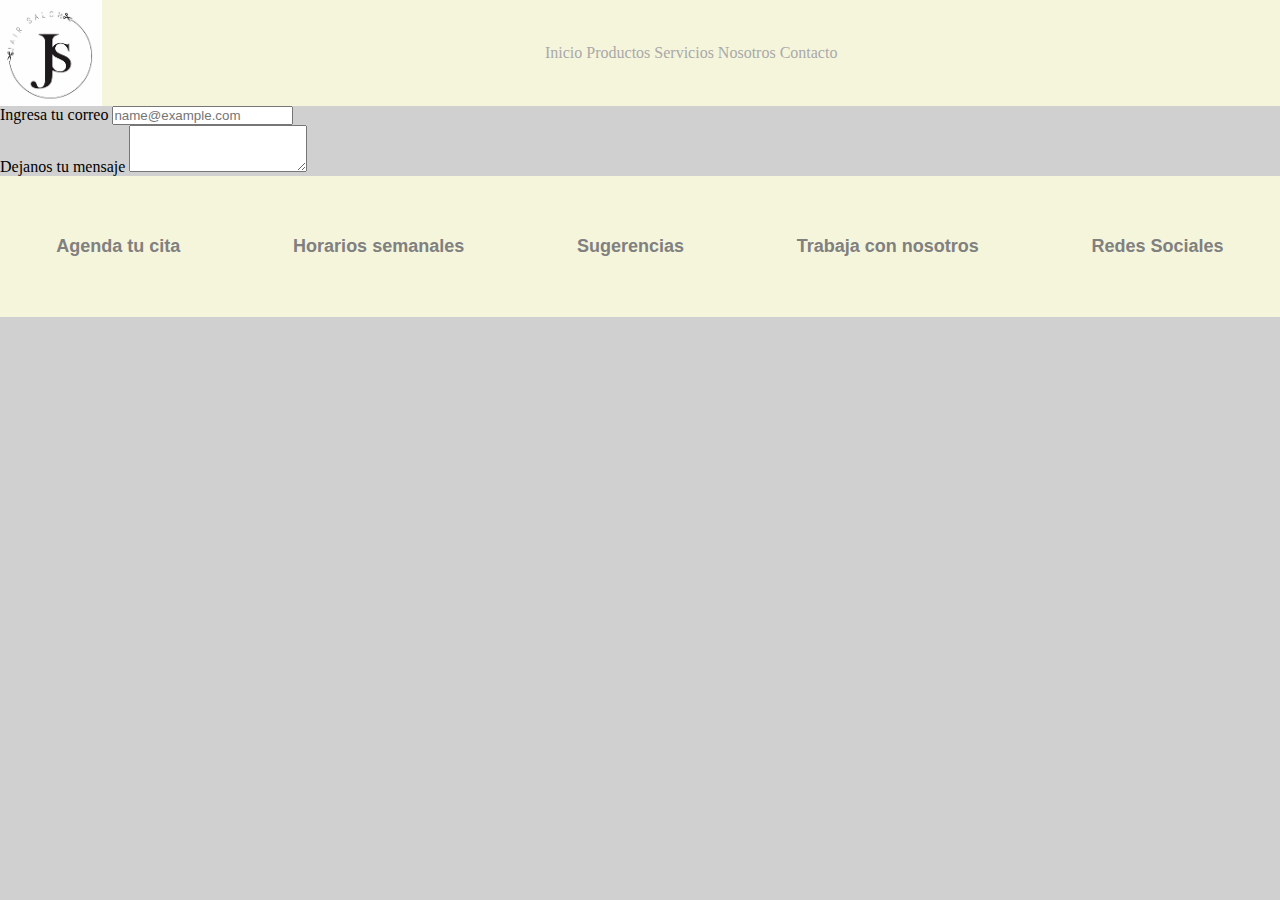
==== secciones/contacto.html @ 861b9323 "contacto" ====
<!DOCTYPE html>
<html lang="en">
<head>
    <meta charset="UTF-8">
    <meta http-equiv="X-UA-Compatible" content="IE=edge">
    <meta name="viewport" content="width=device-width, initial-scale=1.0">
    <link href="https://cdn.jsdelivr.net/npm/bootstrap@5.1.3/dist/css/bootstrap.min.css" rel="stylesheet" integrity="sha384-1BmE4kWBq78iYhFldvKuhfTAU6auU8tT94WrHftjDbrCEXSU1oBoqyl2QvZ6jIW3" crossorigin="anonymous">
    <link rel="stylesheet" href="../estilos/style.css">

    <title>Document</title>
</head>
<body>

    <div>

        <header class="headerIndex">
            
            <div class="divlogo">
                <img class="logo" src="../img/logo.jpg" alt="Logo Jair Salon">
            </div>
            
            <nav class="navbar navbar-expand-lg navbar-light nav">
                <!-- <div class="container-fluid">
                  <a class="navbar-brand" href="#">Navbar</a>
                  <button class="navbar-toggler" type="button" data-bs-toggle="collapse" data-bs-target="#navbarNavAltMarkup" aria-controls="navbarNavAltMarkup" aria-expanded="false" aria-label="Toggle navigation">
                    <span class="navbar-toggler-icon"></span>
                  </button> -->
                  <div class="collapse navbar-collapse" id="navbarNavAltMarkup">
                    <div class="navbar-nav">
                      <a class="nav-link active" aria-current="page" href="../index.html">Inicio</a>
                      <a class="nav-link" href="../secciones/productos.html">Productos</a>
                      <a class="nav-link" href="../secciones/servicios.html">Servicios</a>
                      <a class="nav-link" href="../secciones/nosotros.html">Nosotros</a>
                      <a class="nav-link" href="../secciones/contacto.html">Contacto</a>
                    </div>
                  </div>
                </div>
              </nav>
        </header>
    </div>

    <div class="mb-3">
        <label for="exampleFormControlInput1" class="form-label">Ingresa tu correo</label>
        <input type="email" class="form-control" id="exampleFormControlInput1" placeholder="name@example.com">
      </div>
      <div class="mb-3">
        <label for="exampleFormControlTextarea1" class="form-label">Dejanos tu mensaje</label>
        <textarea class="form-control" id="exampleFormControlTextarea1" rows="3"></textarea>
      </div>

    <footer class= footer>
        <h2>Agenda tu cita</h2>
        <h2>Horarios semanales</h2>
        <h2>Sugerencias</h2>
        <h2>Trabaja con nosotros</h2>
        <h2>Redes Sociales</h2>
    </footer>
</body>
</html>
</head>
---- estilos/style.css ----
*{
    padding: 0;
    margin:0;
}

body{
    background-color: rgb(208, 208, 208);
}

.headerIndex{
    display: grid;
    grid-template-columns: 8% auto;
    grid-template-rows: 1fr;
    grid-template-areas:
    "logo nav";
    grid-area: header;
}

.nav {
    grid-area: nav;
    background-color: beige;
    display: flex;
    flex-direction: row;
    justify-content: center;
    align-items: center;
}

 .logo{ 
    width: 100%;
    height: 100%;
}

ul, li{
    width: 100%;
    height: 100%;
    display: flex;
    justify-content: space-around;
    align-items: center;
    list-style: none;
    font-family:'Franklin Gothic Medium', 'Arial Narrow', Arial, sans-serif;
}

a{
    text-decoration: none;
    color: darkgrey;
}

.titulo{
    display: flex;
    justify-content: center;
    font-size: xx-large;
    font-family: -apple-system, BlinkMacSystemFont, 'Segoe UI', Roboto, Oxygen, Ubuntu, Cantarell, 'Open Sans', 'Helvetica Neue', sans-serif;
    margin-top: 60px;
    background-color: darkgrey;
    margin-top: 0%;
}


.container {
    
    display: grid;
    grid-template-columns: 20vw 20vw 20vw;
    grid-template-rows: 300px 300px;
    grid-gap: 1rem;
    background-color: rgb(208, 208, 208);
    justify-content:space-around;
    padding-top: 50px;
    padding-bottom: 50px;
}


.item {
    box-shadow: 0 10px 20px rgba(0, 0, 0, 0.19), 0 6px 6px rgba(0, 0, 0, 0.23);
    border-radius: 4px;
    border: 6px solid #171717;
}

.item1{

    background-image: url("../img/imagen1.jpg");
    background-position: center;
    background-size: cover;
}

.item2 {

    background-image: url("../img/imagen2.jpg");
    background-position: center;
    background-size: cover;
}

.item3 {

    background-image: url("../img/imagen3.jpg");
    background-position: center;
    background-size: cover;
}

.item4 {

    background-image: url("../img/imagen4.jpg");
    background-position: center;
    background-size: cover;
}

.item5 {

    background-image: url("../img/imagen5.jpg");
    background-position: center;
    background-size: cover;
}

.item6 {

    background-image: url("../img/imagen6.jpg");
    background-position: center;
    background-size: cover;
}


.item:hover{
    animation: myAnim 2s ease 0s;
}

@keyframes myAnim {

    0%,
    100% {
        transform: scale(1.1)
    }

   
} 

h2{
    font-size: large;
}

.footer{
    display: flex;
    justify-content: space-around;
    padding-top: 60px;
    padding-bottom: 60px;
    background-color: beige;
    font-family: 'Franklin Gothic Medium', 'Arial Narrow', Arial, sans-serif;
    color: gray;
}
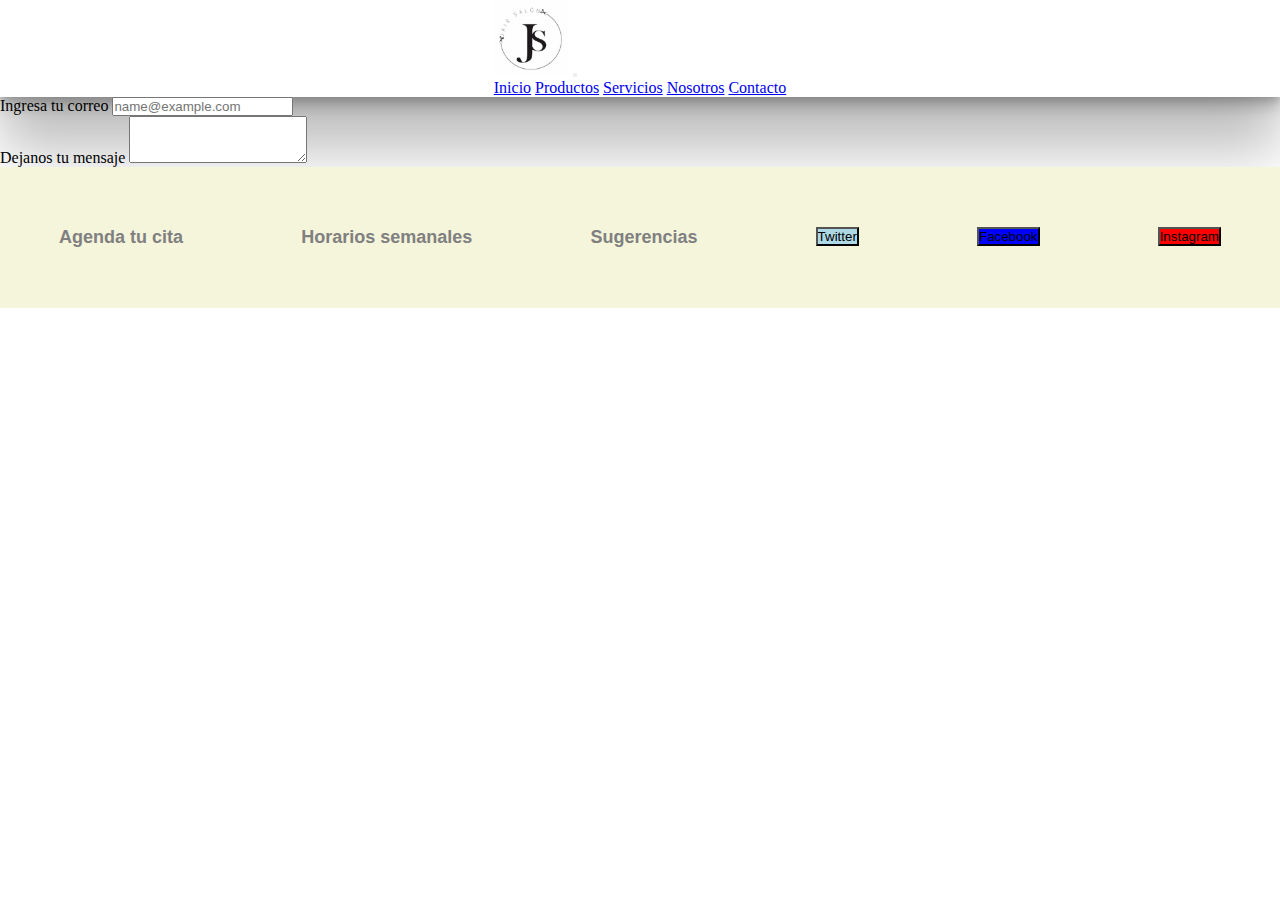
==== commit e6779d87: "SEO y maps" ====
--- a/secciones/contacto.html
+++ b/secciones/contacto.html
@@ -14,17 +14,12 @@
     <div>
 
         <header class="headerIndex">
-            
-            <div class="divlogo">
-                <img class="logo" src="../img/logo.jpg" alt="Logo Jair Salon">
-            </div>
-            
             <nav class="navbar navbar-expand-lg navbar-light nav">
-                <!-- <div class="container-fluid">
-                  <a class="navbar-brand" href="#">Navbar</a>
+                <div class="container-fluid">
+                  <a class="navbar-brand" href="#"><img src="../img/logo.jpg" alt="logo" width="75"></a>
                   <button class="navbar-toggler" type="button" data-bs-toggle="collapse" data-bs-target="#navbarNavAltMarkup" aria-controls="navbarNavAltMarkup" aria-expanded="false" aria-label="Toggle navigation">
                     <span class="navbar-toggler-icon"></span>
-                  </button> -->
+                  </button>
                   <div class="collapse navbar-collapse" id="navbarNavAltMarkup">
                     <div class="navbar-nav">
                       <a class="nav-link active" aria-current="page" href="../index.html">Inicio</a>
@@ -48,13 +43,16 @@
         <textarea class="form-control" id="exampleFormControlTextarea1" rows="3"></textarea>
       </div>
 
-    <footer class= footer>
+      <footer class= footer>
         <h2>Agenda tu cita</h2>
         <h2>Horarios semanales</h2>
         <h2>Sugerencias</h2>
-        <h2>Trabaja con nosotros</h2>
-        <h2>Redes Sociales</h2>
+        <div> <input type="button" value="Twitter" class="btn--twitter"></div>
+        <div> <input type="button" value="Facebook" class="btn--facebook"></div>
+        <div> <input type="button" value="Instagram" class="btn--instagram"></div>
     </footer>
+    
+    <script src="https://cdn.jsdelivr.net/npm/bootstrap@5.1.3/dist/js/bootstrap.bundle.min.js" integrity="sha384-ka7Sk0Gln4gmtz2MlQnikT1wXgYsOg+OMhuP+IlRH9sENBO0LRn5q+8nbTov4+1p" crossorigin="anonymous"></script>
 </body>
 </html>
 </head>
--- a/estilos/style.css
+++ b/estilos/style.css
@@ -1,147 +1,243 @@
-*{
-    padding: 0;
-    margin:0;
-}
-
-body{
-    background-color: rgb(208, 208, 208);
-}
-
-.headerIndex{
-    display: grid;
-    grid-template-columns: 8% auto;
-    grid-template-rows: 1fr;
-    grid-template-areas:
-    "logo nav";
-    grid-area: header;
-}
-
-.nav {
-    grid-area: nav;
-    background-color: beige;
-    display: flex;
-    flex-direction: row;
-    justify-content: center;
-    align-items: center;
-}
-
- .logo{ 
-    width: 100%;
-    height: 100%;
-}
-
-ul, li{
-    width: 100%;
-    height: 100%;
-    display: flex;
-    justify-content: space-around;
-    align-items: center;
-    list-style: none;
-    font-family:'Franklin Gothic Medium', 'Arial Narrow', Arial, sans-serif;
-}
-
-a{
-    text-decoration: none;
-    color: darkgrey;
-}
-
-.titulo{
-    display: flex;
-    justify-content: center;
-    font-size: xx-large;
-    font-family: -apple-system, BlinkMacSystemFont, 'Segoe UI', Roboto, Oxygen, Ubuntu, Cantarell, 'Open Sans', 'Helvetica Neue', sans-serif;
-    margin-top: 60px;
-    background-color: darkgrey;
-    margin-top: 0%;
-}
-
+* {
+  padding: 0;
+  margin: 0;
+}
+
+.headerIndex .nav {
+  color: white;
+  display: -webkit-box;
+  display: -ms-flexbox;
+  display: flex;
+  -webkit-box-orient: horizontal;
+  -webkit-box-direction: normal;
+      -ms-flex-direction: row;
+          flex-direction: row;
+  -webkit-box-pack: center;
+      -ms-flex-pack: center;
+          justify-content: center;
+  -webkit-box-align: center;
+      -ms-flex-align: center;
+          align-items: center;
+  -webkit-box-shadow: rgba(0, 0, 0, 0.25) 0px 54px 55px, rgba(0, 0, 0, 0.12) 0px -12px 30px, rgba(0, 0, 0, 0.12) 0px 4px 6px, rgba(0, 0, 0, 0.17) 0px 12px 13px, rgba(0, 0, 0, 0.09) 0px -3px 5px;
+          box-shadow: rgba(0, 0, 0, 0.25) 0px 54px 55px, rgba(0, 0, 0, 0.12) 0px -12px 30px, rgba(0, 0, 0, 0.12) 0px 4px 6px, rgba(0, 0, 0, 0.17) 0px 12px 13px, rgba(0, 0, 0, 0.09) 0px -3px 5px;
+}
+
+.headerIndex .nav ul, .headerIndex .nav li {
+  width: 100%;
+  height: 100%;
+  display: -webkit-box;
+  display: -ms-flexbox;
+  display: flex;
+  -ms-flex-pack: distribute;
+      justify-content: space-around;
+  -webkit-box-align: center;
+      -ms-flex-align: center;
+          align-items: center;
+  list-style: none;
+  font-family: 'Franklin Gothic Medium', 'Arial Narrow', Arial, sans-serif;
+}
+
+.headerIndex .nav ul a, .headerIndex .nav li a {
+  text-decoration: none;
+  color: darkgrey;
+}
+
+.principal {
+  margin-top: 10px;
+  text-align: center;
+  background-image: url(../img/jairsalon.jpg);
+  background-size: cover;
+  background-repeat: no-repeat;
+  background-position: center;
+  padding-top: 200px;
+  padding-bottom: 200px;
+}
+
+.p1 {
+  background-color: rgba(214, 207, 207, 0.5);
+  margin-left: 50px;
+  margin-right: 50px;
+  font-family: 'Lobster';
+  padding-top: 30px;
+  padding-bottom: 30px;
+}
+
+.titulo {
+  -webkit-box-shadow: rgba(0, 0, 0, 0.35) 0px 5px 15px;
+          box-shadow: rgba(0, 0, 0, 0.35) 0px 5px 15px;
+  display: -webkit-box;
+  display: -ms-flexbox;
+  display: flex;
+  -webkit-box-pack: center;
+      -ms-flex-pack: center;
+          justify-content: center;
+  font-size: xx-large;
+  font-family: -apple-system, BlinkMacSystemFont, 'Segoe UI', Roboto, Oxygen, Ubuntu, Cantarell, 'Open Sans', 'Helvetica Neue', sans-serif;
+  margin-top: 60px;
+  background-color: darkgrey;
+  margin-top: 0%;
+}
 
 .container {
-    
-    display: grid;
-    grid-template-columns: 20vw 20vw 20vw;
-    grid-template-rows: 300px 300px;
-    grid-gap: 1rem;
-    background-color: rgb(208, 208, 208);
-    justify-content:space-around;
-    padding-top: 50px;
-    padding-bottom: 50px;
-}
-
+  display: -ms-grid;
+  display: grid;
+  -ms-grid-columns: 20vw 20vw 20vw;
+      grid-template-columns: 20vw 20vw 20vw;
+  -ms-grid-rows: 300px 300px;
+      grid-template-rows: 300px 300px;
+  grid-gap: 1rem;
+  background-color: #d0d0d0;
+  -ms-flex-pack: distribute;
+      justify-content: space-around;
+  padding-top: 50px;
+  padding-bottom: 50px;
+}
 
 .item {
-    box-shadow: 0 10px 20px rgba(0, 0, 0, 0.19), 0 6px 6px rgba(0, 0, 0, 0.23);
-    border-radius: 4px;
-    border: 6px solid #171717;
-}
-
-.item1{
-
-    background-image: url("../img/imagen1.jpg");
-    background-position: center;
-    background-size: cover;
+  -webkit-box-shadow: 0 10px 20px rgba(0, 0, 0, 0.19), 0 6px 6px rgba(0, 0, 0, 0.23);
+          box-shadow: 0 10px 20px rgba(0, 0, 0, 0.19), 0 6px 6px rgba(0, 0, 0, 0.23);
+  border-radius: 4px;
+  border: 6px solid #171717;
+}
+
+.item1 {
+  background-image: url("../img/imagen1.jpg");
+  background-position: center;
+  background-size: cover;
 }
 
 .item2 {
-
-    background-image: url("../img/imagen2.jpg");
-    background-position: center;
-    background-size: cover;
+  background-image: url("../img/imagen2.jpg");
+  background-position: center;
+  background-size: cover;
 }
 
 .item3 {
-
-    background-image: url("../img/imagen3.jpg");
-    background-position: center;
-    background-size: cover;
+  background-image: url("../img/imagen3.jpg");
+  background-position: center;
+  background-size: cover;
 }
 
 .item4 {
-
-    background-image: url("../img/imagen4.jpg");
-    background-position: center;
-    background-size: cover;
+  background-image: url("../img/imagen4.jpg");
+  background-position: center;
+  background-size: cover;
 }
 
 .item5 {
-
-    background-image: url("../img/imagen5.jpg");
-    background-position: center;
-    background-size: cover;
+  background-image: url("../img/imagen5.jpg");
+  background-position: center;
+  background-size: cover;
 }
 
 .item6 {
-
-    background-image: url("../img/imagen6.jpg");
-    background-position: center;
-    background-size: cover;
-}
-
-
-.item:hover{
-    animation: myAnim 2s ease 0s;
+  background-image: url("../img/imagen6.jpg");
+  background-position: center;
+  background-size: cover;
+}
+
+.item:hover {
+  -webkit-animation: myAnim 2s ease 0s;
+          animation: myAnim 2s ease 0s;
+}
+
+@-webkit-keyframes myAnim {
+  0%,
+  100% {
+    -webkit-transform: scale(1.1);
+            transform: scale(1.1);
+  }
 }
 
 @keyframes myAnim {
-
-    0%,
-    100% {
-        transform: scale(1.1)
-    }
-
-   
-} 
-
-h2{
-    font-size: large;
-}
-
-.footer{
-    display: flex;
-    justify-content: space-around;
-    padding-top: 60px;
-    padding-bottom: 60px;
-    background-color: beige;
-    font-family: 'Franklin Gothic Medium', 'Arial Narrow', Arial, sans-serif;
-    color: gray;
-}+  0%,
+  100% {
+    -webkit-transform: scale(1.1);
+            transform: scale(1.1);
+  }
+}
+
+h2 {
+  font-size: large;
+}
+
+.footer {
+  display: -webkit-box;
+  display: -ms-flexbox;
+  display: flex;
+  -ms-flex-pack: distribute;
+      justify-content: space-around;
+  padding-top: 60px;
+  padding-bottom: 60px;
+  background-color: beige;
+  font-family: 'Franklin Gothic Medium', 'Arial Narrow', Arial, sans-serif;
+  color: gray;
+}
+
+@media only screen and (max-width: 550px) {
+  .container {
+    -ms-grid-columns: 1fr;
+        grid-template-columns: 1fr;
+    -ms-grid-rows: (300px)[6];
+        grid-template-rows: repeat(6, 300px);
+  }
+  .footer {
+    -webkit-box-orient: vertical;
+    -webkit-box-direction: normal;
+        -ms-flex-direction: column;
+            flex-direction: column;
+    -ms-flex-pack: distribute;
+        justify-content: space-around;
+  }
+}
+
+/* seccion CSS productos */
+.productos {
+  display: -webkit-box;
+  display: -ms-flexbox;
+  display: flex;
+  -webkit-box-pack: center;
+      -ms-flex-pack: center;
+          justify-content: center;
+  font-size: xx-large;
+  font-family: 'Koulen', cursive;
+  padding-top: 10px;
+  padding-bottom: 10px;
+}
+
+/*mapa*/
+.btn--twitter {
+  background-color: lightblue;
+}
+
+.btn--facebook {
+  background-color: blue;
+}
+
+.btn--instagram {
+  background-color: red;
+}
+
+/*extend*/
+.extendClass, .extend {
+  font-size: large;
+  font-family: 'Lobster';
+  background-image: url(../img/jairsalon.jpg);
+  padding-top: 100px;
+  padding-bottom: 100px;
+  background-size: cover;
+  background-repeat: no-repeat;
+  background-position: center;
+  text-align: center;
+  border: 3px;
+  border-color: black;
+  margin-bottom: 10px;
+}
+
+/*mixin*/
+.mixin {
+  height: 500px;
+  width: 500px;
+  background-color: beige;
+}
+/*# sourceMappingURL=style.css.map */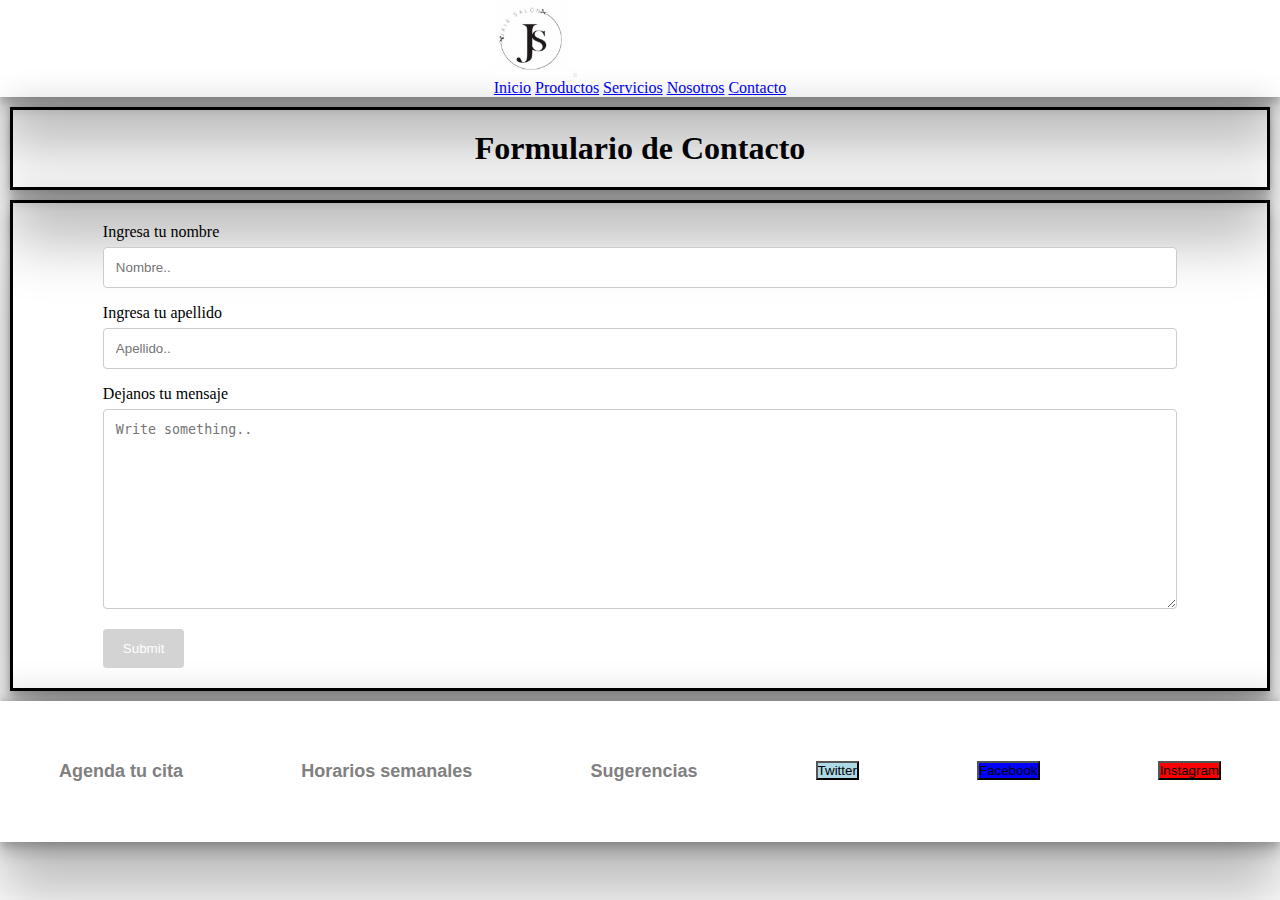
==== commit 2e946ed8: "Modificaciones varias" ====
--- a/secciones/contacto.html
+++ b/secciones/contacto.html
@@ -6,8 +6,10 @@
     <meta name="viewport" content="width=device-width, initial-scale=1.0">
     <link href="https://cdn.jsdelivr.net/npm/bootstrap@5.1.3/dist/css/bootstrap.min.css" rel="stylesheet" integrity="sha384-1BmE4kWBq78iYhFldvKuhfTAU6auU8tT94WrHftjDbrCEXSU1oBoqyl2QvZ6jIW3" crossorigin="anonymous">
     <link rel="stylesheet" href="../estilos/style.css">
+    <meta name="description" content="Deja tu opinion acerca de nuestro negocio">
+    <meta name="keywords" content="OPINION, VALORACION, MENSAJE, CONTACTO, SATISFACCION, SERVICIO, PRECIO, CALIDAD">
 
-    <title>Document</title>
+    <title>Contacto Jair Salon</title>
 </head>
 <body>
 
@@ -34,14 +36,23 @@
         </header>
     </div>
 
-    <div class="mb-3">
-        <label for="exampleFormControlInput1" class="form-label">Ingresa tu correo</label>
-        <input type="email" class="form-control" id="exampleFormControlInput1" placeholder="name@example.com">
-      </div>
-      <div class="mb-3">
-        <label for="exampleFormControlTextarea1" class="form-label">Dejanos tu mensaje</label>
-        <textarea class="form-control" id="exampleFormControlTextarea1" rows="3"></textarea>
-      </div>
+    <h1 class="titulo">Formulario de Contacto</h1>
+
+<div class="formulario">
+  <form action="/action_page.php">
+    <label for="fname">Ingresa tu nombre</label>
+    <input type="text" id="fname" name="firstname" placeholder="Nombre..">
+
+    <label for="lname">Ingresa tu apellido</label>
+    <input type="text" id="lname" name="lastname" placeholder="Apellido..">
+
+    <label for="subject">Dejanos tu mensaje</label>
+    <textarea id="subject" name="subject" placeholder="Write something.." style="height:200px"></textarea>
+
+    <input type="submit" value="Submit">
+  </form>
+</div>
+
 
       <footer class= footer>
         <h2>Agenda tu cita</h2>
--- a/estilos/style.css
+++ b/estilos/style.css
@@ -63,8 +63,8 @@
 }
 
 .titulo {
-  -webkit-box-shadow: rgba(0, 0, 0, 0.35) 0px 5px 15px;
-          box-shadow: rgba(0, 0, 0, 0.35) 0px 5px 15px;
+  -webkit-box-shadow: rgba(0, 0, 0, 0.25) 0px 54px 55px, rgba(0, 0, 0, 0.12) 0px -12px 30px, rgba(0, 0, 0, 0.12) 0px 4px 6px, rgba(0, 0, 0, 0.17) 0px 12px 13px, rgba(0, 0, 0, 0.09) 0px -3px 5px;
+          box-shadow: rgba(0, 0, 0, 0.25) 0px 54px 55px, rgba(0, 0, 0, 0.12) 0px -12px 30px, rgba(0, 0, 0, 0.12) 0px 4px 6px, rgba(0, 0, 0, 0.17) 0px 12px 13px, rgba(0, 0, 0, 0.09) 0px -3px 5px;
   display: -webkit-box;
   display: -ms-flexbox;
   display: flex;
@@ -72,10 +72,16 @@
       -ms-flex-pack: center;
           justify-content: center;
   font-size: xx-large;
-  font-family: -apple-system, BlinkMacSystemFont, 'Segoe UI', Roboto, Oxygen, Ubuntu, Cantarell, 'Open Sans', 'Helvetica Neue', sans-serif;
+  font-family: 'Lobster';
   margin-top: 60px;
-  background-color: darkgrey;
-  margin-top: 0%;
+  background-color: white 0, 0, 0, 0.25;
+  margin-top: 10px;
+  margin-left: 10px;
+  margin-right: 10px;
+  margin-bottom: 10px;
+  border: solid black;
+  padding-top: 20px;
+  padding-bottom: 20px;
 }
 
 .container {
@@ -86,7 +92,7 @@
   -ms-grid-rows: 300px 300px;
       grid-template-rows: 300px 300px;
   grid-gap: 1rem;
-  background-color: #d0d0d0;
+  background-color: white;
   -ms-flex-pack: distribute;
       justify-content: space-around;
   padding-top: 50px;
@@ -97,7 +103,7 @@
   -webkit-box-shadow: 0 10px 20px rgba(0, 0, 0, 0.19), 0 6px 6px rgba(0, 0, 0, 0.23);
           box-shadow: 0 10px 20px rgba(0, 0, 0, 0.19), 0 6px 6px rgba(0, 0, 0, 0.23);
   border-radius: 4px;
-  border: 6px solid #171717;
+  border: 3px solid #171717;
 }
 
 .item1 {
@@ -165,13 +171,16 @@
   display: -webkit-box;
   display: -ms-flexbox;
   display: flex;
+  margin: 0%, 0%, 0%, 0%;
   -ms-flex-pack: distribute;
       justify-content: space-around;
   padding-top: 60px;
   padding-bottom: 60px;
-  background-color: beige;
+  background-color: white;
   font-family: 'Franklin Gothic Medium', 'Arial Narrow', Arial, sans-serif;
   color: gray;
+  -webkit-box-shadow: rgba(0, 0, 0, 0.25) 0px 54px 55px, rgba(0, 0, 0, 0.12) 0px -12px 30px, rgba(0, 0, 0, 0.12) 0px 4px 6px, rgba(0, 0, 0, 0.17) 0px 12px 13px, rgba(0, 0, 0, 0.09) 0px -3px 5px;
+          box-shadow: rgba(0, 0, 0, 0.25) 0px 54px 55px, rgba(0, 0, 0, 0.12) 0px -12px 30px, rgba(0, 0, 0, 0.12) 0px 4px 6px, rgba(0, 0, 0, 0.17) 0px 12px 13px, rgba(0, 0, 0, 0.09) 0px -3px 5px;
 }
 
 @media only screen and (max-width: 550px) {
@@ -205,6 +214,78 @@
   padding-bottom: 10px;
 }
 
+.carousel {
+  -webkit-box-shadow: rgba(0, 0, 0, 0.25) 0px 54px 55px, rgba(0, 0, 0, 0.12) 0px -12px 30px, rgba(0, 0, 0, 0.12) 0px 4px 6px, rgba(0, 0, 0, 0.17) 0px 12px 13px, rgba(0, 0, 0, 0.09) 0px -3px 5px;
+          box-shadow: rgba(0, 0, 0, 0.25) 0px 54px 55px, rgba(0, 0, 0, 0.12) 0px -12px 30px, rgba(0, 0, 0, 0.12) 0px 4px 6px, rgba(0, 0, 0, 0.17) 0px 12px 13px, rgba(0, 0, 0, 0.09) 0px -3px 5px;
+  display: -webkit-box;
+  display: -ms-flexbox;
+  display: flex;
+  -webkit-box-pack: center;
+      -ms-flex-pack: center;
+          justify-content: center;
+  font-size: xx-large;
+  font-family: 'Lobster';
+  margin-top: 60px;
+  background-color: white;
+  margin-top: 10px;
+  margin-left: 10px;
+  margin-right: 10px;
+  margin-bottom: 10px;
+}
+
+/*Seccion Contacto*/
+.formulario {
+  -webkit-box-shadow: rgba(0, 0, 0, 0.25) 0px 54px 55px, rgba(0, 0, 0, 0.12) 0px -12px 30px, rgba(0, 0, 0, 0.12) 0px 4px 6px, rgba(0, 0, 0, 0.17) 0px 12px 13px, rgba(0, 0, 0, 0.09) 0px -3px 5px;
+          box-shadow: rgba(0, 0, 0, 0.25) 0px 54px 55px, rgba(0, 0, 0, 0.12) 0px -12px 30px, rgba(0, 0, 0, 0.12) 0px 4px 6px, rgba(0, 0, 0, 0.17) 0px 12px 13px, rgba(0, 0, 0, 0.09) 0px -3px 5px;
+  display: -webkit-box;
+  display: -ms-flexbox;
+  display: flex;
+  -webkit-box-pack: center;
+      -ms-flex-pack: center;
+          justify-content: center;
+  font-family: 'Lobster';
+  margin-top: 60px;
+  background-color: white 0, 0, 0, 0.25;
+  margin-top: 10px;
+  margin-left: 10px;
+  margin-right: 10px;
+  margin-bottom: 10px;
+  border: solid black;
+  padding-top: 20px;
+  padding-bottom: 20px;
+}
+
+input[type=text], select, textarea {
+  width: 100%;
+  padding: 12px;
+  border: 1px solid #ccc;
+  border-radius: 4px;
+  -webkit-box-sizing: border-box;
+          box-sizing: border-box;
+  margin-top: 6px;
+  margin-bottom: 16px;
+  resize: vertical;
+}
+
+input[type=submit] {
+  background-color: lightgray;
+  color: white;
+  padding: 12px 20px;
+  border: none;
+  border-radius: 4px;
+  cursor: pointer;
+}
+
+input[type=submit]:hover {
+  background-color: black;
+}
+
+.container {
+  border-radius: 5px;
+  background-color: #f2f2f2;
+  padding: 20px;
+}
+
 /*mapa*/
 .btn--twitter {
   background-color: lightblue;
@@ -231,6 +312,7 @@
   text-align: center;
   border: 3px;
   border-color: black;
+  margin-top: 10px;
   margin-bottom: 10px;
 }
 
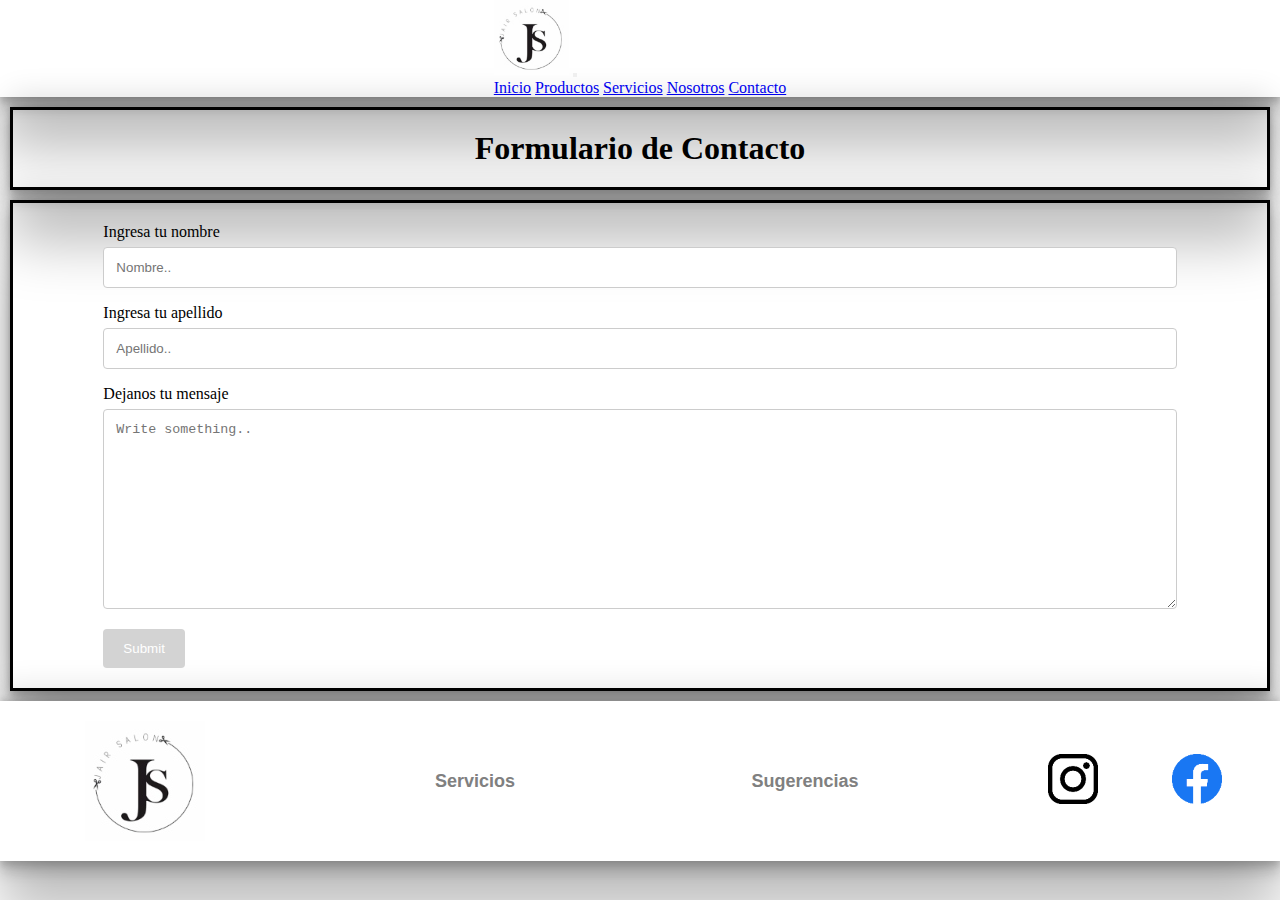
==== commit 637bbbd2: "modificaciones all" ====
--- a/secciones/contacto.html
+++ b/secciones/contacto.html
@@ -54,14 +54,15 @@
 </div>
 
 
-      <footer class= footer>
-        <h2>Agenda tu cita</h2>
-        <h2>Horarios semanales</h2>
-        <h2>Sugerencias</h2>
-        <div> <input type="button" value="Twitter" class="btn--twitter"></div>
-        <div> <input type="button" value="Facebook" class="btn--facebook"></div>
-        <div> <input type="button" value="Instagram" class="btn--instagram"></div>
-    </footer>
+<footer class = "footer">
+  <div class = "redes1"><img src="../img/logo.jpg" alt="logo jair salon"></div>
+    <h2 class="tit">Servicios</h2>
+    <h2 class="tit">Sugerencias</h2>
+    <div class = "redes1">
+      <a href="https://www.instagram.com/jairsalon/"><img src="../img/insta (1).png" alt=""></a>
+      <a href="https://m.facebook.com/profile.php?id=100063490095979"><img src="../img/facebook.png" alt=""></a>
+    </div>
+</footer>
     
     <script src="https://cdn.jsdelivr.net/npm/bootstrap@5.1.3/dist/js/bootstrap.bundle.min.js" integrity="sha384-ka7Sk0Gln4gmtz2MlQnikT1wXgYsOg+OMhuP+IlRH9sENBO0LRn5q+8nbTov4+1p" crossorigin="anonymous"></script>
 </body>
--- a/estilos/style.css
+++ b/estilos/style.css
@@ -99,6 +99,50 @@
   padding-bottom: 50px;
 }
 
+.footer {
+  display: -ms-grid;
+  display: grid;
+  -ms-grid-columns: 25% 25% 25% 25%;
+      grid-template-columns: 25% 25% 25% 25%;
+  -ms-grid-rows: auto;
+      grid-template-rows: auto;
+  grid-gap: 10px;
+  -webkit-box-pack: center;
+      -ms-flex-pack: center;
+          justify-content: center;
+  padding-top: 20px;
+  padding-bottom: 20px;
+  background-color: white;
+  font-family: 'Franklin Gothic Medium', 'Arial Narrow', Arial, sans-serif;
+  color: gray;
+  -webkit-box-shadow: rgba(0, 0, 0, 0.25) 0px 54px 55px, rgba(0, 0, 0, 0.12) 0px -12px 30px, rgba(0, 0, 0, 0.12) 0px 4px 6px, rgba(0, 0, 0, 0.17) 0px 12px 13px, rgba(0, 0, 0, 0.09) 0px -3px 5px;
+          box-shadow: rgba(0, 0, 0, 0.25) 0px 54px 55px, rgba(0, 0, 0, 0.12) 0px -12px 30px, rgba(0, 0, 0, 0.12) 0px 4px 6px, rgba(0, 0, 0, 0.17) 0px 12px 13px, rgba(0, 0, 0, 0.09) 0px -3px 5px;
+}
+
+.tit {
+  display: -webkit-box;
+  display: -ms-flexbox;
+  display: flex;
+  -webkit-box-pack: center;
+      -ms-flex-pack: center;
+          justify-content: center;
+  -webkit-box-align: center;
+      -ms-flex-align: center;
+          align-items: center;
+}
+
+.redes1 {
+  display: -webkit-box;
+  display: -ms-flexbox;
+  display: flex;
+  -webkit-box-pack: space-evenly;
+      -ms-flex-pack: space-evenly;
+          justify-content: space-evenly;
+  -webkit-box-align: center;
+      -ms-flex-align: center;
+          align-items: center;
+}
+
 .item {
   -webkit-box-shadow: 0 10px 20px rgba(0, 0, 0, 0.19), 0 6px 6px rgba(0, 0, 0, 0.23);
           box-shadow: 0 10px 20px rgba(0, 0, 0, 0.19), 0 6px 6px rgba(0, 0, 0, 0.23);
@@ -165,22 +209,6 @@
 
 h2 {
   font-size: large;
-}
-
-.footer {
-  display: -webkit-box;
-  display: -ms-flexbox;
-  display: flex;
-  margin: 0%, 0%, 0%, 0%;
-  -ms-flex-pack: distribute;
-      justify-content: space-around;
-  padding-top: 60px;
-  padding-bottom: 60px;
-  background-color: white;
-  font-family: 'Franklin Gothic Medium', 'Arial Narrow', Arial, sans-serif;
-  color: gray;
-  -webkit-box-shadow: rgba(0, 0, 0, 0.25) 0px 54px 55px, rgba(0, 0, 0, 0.12) 0px -12px 30px, rgba(0, 0, 0, 0.12) 0px 4px 6px, rgba(0, 0, 0, 0.17) 0px 12px 13px, rgba(0, 0, 0, 0.09) 0px -3px 5px;
-          box-shadow: rgba(0, 0, 0, 0.25) 0px 54px 55px, rgba(0, 0, 0, 0.12) 0px -12px 30px, rgba(0, 0, 0, 0.12) 0px 4px 6px, rgba(0, 0, 0, 0.17) 0px 12px 13px, rgba(0, 0, 0, 0.09) 0px -3px 5px;
 }
 
 @media only screen and (max-width: 550px) {
@@ -233,6 +261,64 @@
   margin-bottom: 10px;
 }
 
+.containerProductos {
+  display: -ms-grid;
+  display: grid;
+  -ms-grid-columns: 50% 50%;
+      grid-template-columns: 50% 50%;
+  -ms-grid-rows: 35vw 35vw 35vw 35vw;
+      grid-template-rows: 35vw 35vw 35vw 35vw;
+  margin-left: 10px;
+  margin-right: 10px;
+  grid-gap: 10px;
+  margin-bottom: 20px;
+}
+
+.imagenes {
+  -webkit-box-shadow: 0 10px 20px rgba(0, 0, 0, 0.19), 0 6px 6px rgba(0, 0, 0, 0.23);
+          box-shadow: 0 10px 20px rgba(0, 0, 0, 0.19), 0 6px 6px rgba(0, 0, 0, 0.23);
+  border-radius: 4px;
+  border: 3px solid #171717;
+}
+
+.textos {
+  display: -webkit-box;
+  display: -ms-flexbox;
+  display: flex;
+  -webkit-box-pack: center;
+      -ms-flex-pack: center;
+          justify-content: center;
+  -webkit-box-align: center;
+      -ms-flex-align: center;
+          align-items: center;
+  text-align: center;
+  font-family: 'Lobster';
+}
+
+.imagenMor {
+  background-image: url("../img/Moroccanoil.png");
+  background-position: center;
+  background-size: cover;
+}
+
+.imagenSch {
+  background-image: url("../img/Schwarzkopf.png");
+  background-position: center;
+  background-size: cover;
+}
+
+.imagenKer {
+  background-image: url("../img/Kerastase.png");
+  background-position: center;
+  background-size: cover;
+}
+
+.imagenAlt {
+  background-image: url("../img/Alterego.png");
+  background-position: center;
+  background-size: cover;
+}
+
 /*Seccion Contacto*/
 .formulario {
   -webkit-box-shadow: rgba(0, 0, 0, 0.25) 0px 54px 55px, rgba(0, 0, 0, 0.12) 0px -12px 30px, rgba(0, 0, 0, 0.12) 0px 4px 6px, rgba(0, 0, 0, 0.17) 0px 12px 13px, rgba(0, 0, 0, 0.09) 0px -3px 5px;
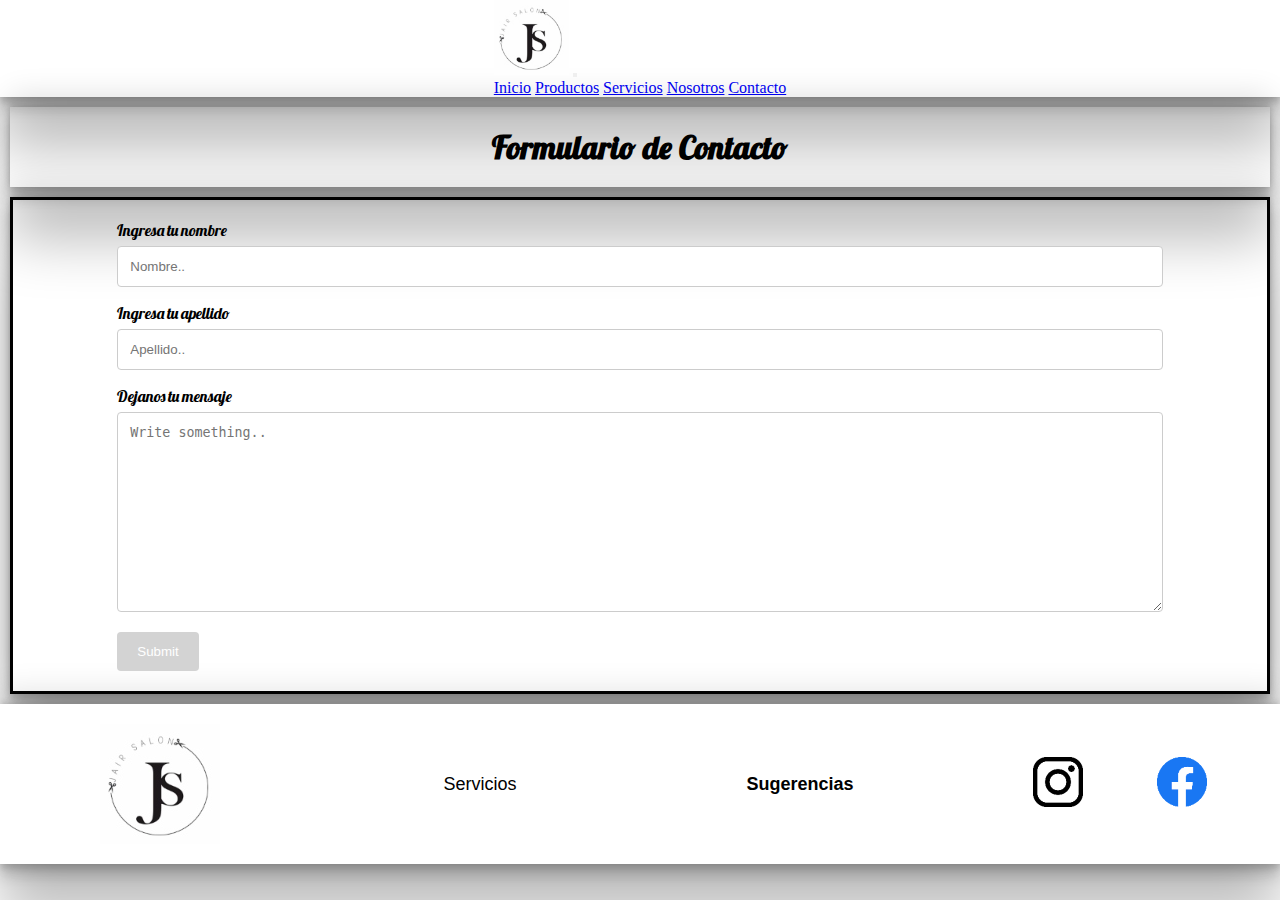
==== commit 4388e05e: "modificaciones queries" ====
--- a/secciones/contacto.html
+++ b/secciones/contacto.html
@@ -36,6 +36,10 @@
         </header>
     </div>
 
+    <style>
+      @import url('https://fonts.googleapis.com/css2?family=Koulen&family=Lobster&display=swap');
+    </style>
+
     <h1 class="titulo">Formulario de Contacto</h1>
 
 <div class="formulario">
@@ -56,8 +60,8 @@
 
 <footer class = "footer">
   <div class = "redes1"><img src="../img/logo.jpg" alt="logo jair salon"></div>
-    <h2 class="tit">Servicios</h2>
-    <h2 class="tit">Sugerencias</h2>
+    <a class="tit" href="../secciones/servicios.html"><h2">Servicios</h2></a>
+    <a class="tit" href="../secciones/contacto.html"><h2>Sugerencias</h2></a>
     <div class = "redes1">
       <a href="https://www.instagram.com/jairsalon/"><img src="../img/insta (1).png" alt=""></a>
       <a href="https://m.facebook.com/profile.php?id=100063490095979"><img src="../img/facebook.png" alt=""></a>
--- a/estilos/style.css
+++ b/estilos/style.css
@@ -42,6 +42,31 @@
   color: darkgrey;
 }
 
+.footer {
+  display: -ms-grid;
+  display: grid;
+  -ms-grid-columns: 25% 25% 25% 25%;
+      grid-template-columns: 25% 25% 25% 25%;
+  -ms-grid-rows: auto;
+      grid-template-rows: auto;
+  -webkit-box-pack: center;
+      -ms-flex-pack: center;
+          justify-content: center;
+  padding-top: 20px;
+  padding-bottom: 20px;
+  background-color: white;
+  font-family: 'Franklin Gothic Medium', 'Arial Narrow', Arial, sans-serif;
+  color: gray;
+  -webkit-box-shadow: rgba(0, 0, 0, 0.25) 0px 54px 55px, rgba(0, 0, 0, 0.12) 0px -12px 30px, rgba(0, 0, 0, 0.12) 0px 4px 6px, rgba(0, 0, 0, 0.17) 0px 12px 13px, rgba(0, 0, 0, 0.09) 0px -3px 5px;
+          box-shadow: rgba(0, 0, 0, 0.25) 0px 54px 55px, rgba(0, 0, 0, 0.12) 0px -12px 30px, rgba(0, 0, 0, 0.12) 0px 4px 6px, rgba(0, 0, 0, 0.17) 0px 12px 13px, rgba(0, 0, 0, 0.09) 0px -3px 5px;
+}
+
+.tit {
+  text-decoration: none;
+  font-size: large;
+  color: black;
+}
+
 .principal {
   margin-top: 10px;
   text-align: center;
@@ -79,7 +104,6 @@
   margin-left: 10px;
   margin-right: 10px;
   margin-bottom: 10px;
-  border: solid black;
   padding-top: 20px;
   padding-bottom: 20px;
 }
@@ -99,26 +123,6 @@
   padding-bottom: 50px;
 }
 
-.footer {
-  display: -ms-grid;
-  display: grid;
-  -ms-grid-columns: 25% 25% 25% 25%;
-      grid-template-columns: 25% 25% 25% 25%;
-  -ms-grid-rows: auto;
-      grid-template-rows: auto;
-  grid-gap: 10px;
-  -webkit-box-pack: center;
-      -ms-flex-pack: center;
-          justify-content: center;
-  padding-top: 20px;
-  padding-bottom: 20px;
-  background-color: white;
-  font-family: 'Franklin Gothic Medium', 'Arial Narrow', Arial, sans-serif;
-  color: gray;
-  -webkit-box-shadow: rgba(0, 0, 0, 0.25) 0px 54px 55px, rgba(0, 0, 0, 0.12) 0px -12px 30px, rgba(0, 0, 0, 0.12) 0px 4px 6px, rgba(0, 0, 0, 0.17) 0px 12px 13px, rgba(0, 0, 0, 0.09) 0px -3px 5px;
-          box-shadow: rgba(0, 0, 0, 0.25) 0px 54px 55px, rgba(0, 0, 0, 0.12) 0px -12px 30px, rgba(0, 0, 0, 0.12) 0px 4px 6px, rgba(0, 0, 0, 0.17) 0px 12px 13px, rgba(0, 0, 0, 0.09) 0px -3px 5px;
-}
-
 .tit {
   display: -webkit-box;
   display: -ms-flexbox;
@@ -209,23 +213,6 @@
 
 h2 {
   font-size: large;
-}
-
-@media only screen and (max-width: 550px) {
-  .container {
-    -ms-grid-columns: 1fr;
-        grid-template-columns: 1fr;
-    -ms-grid-rows: (300px)[6];
-        grid-template-rows: repeat(6, 300px);
-  }
-  .footer {
-    -webkit-box-orient: vertical;
-    -webkit-box-direction: normal;
-        -ms-flex-direction: column;
-            flex-direction: column;
-    -ms-flex-pack: distribute;
-        justify-content: space-around;
-  }
 }
 
 /* seccion CSS productos */
@@ -408,4 +395,39 @@
   width: 500px;
   background-color: beige;
 }
+
+@media only screen and (max-width: 550px) {
+  .container {
+    -ms-grid-columns: 1fr;
+        grid-template-columns: 1fr;
+    -ms-grid-rows: (300px)[6];
+        grid-template-rows: repeat(6, 300px);
+  }
+  .footer {
+    display: -webkit-box;
+    display: -ms-flexbox;
+    display: flex;
+    -webkit-box-orient: vertical;
+    -webkit-box-direction: normal;
+        -ms-flex-direction: column;
+            flex-direction: column;
+    -ms-flex-pack: distribute;
+        justify-content: space-around;
+  }
+  .containerProductos {
+    -ms-grid-columns: 100%;
+        grid-template-columns: 100%;
+    -ms-grid-rows: 350px 350px 350px 350px;
+        grid-template-rows: 350px 350px 350px 350px;
+  }
+  .redes1 {
+    -webkit-box-orient: vertical;
+    -webkit-box-direction: normal;
+        -ms-flex-direction: column;
+            flex-direction: column;
+  }
+  .textos {
+    display: none;
+  }
+}
 /*# sourceMappingURL=style.css.map */